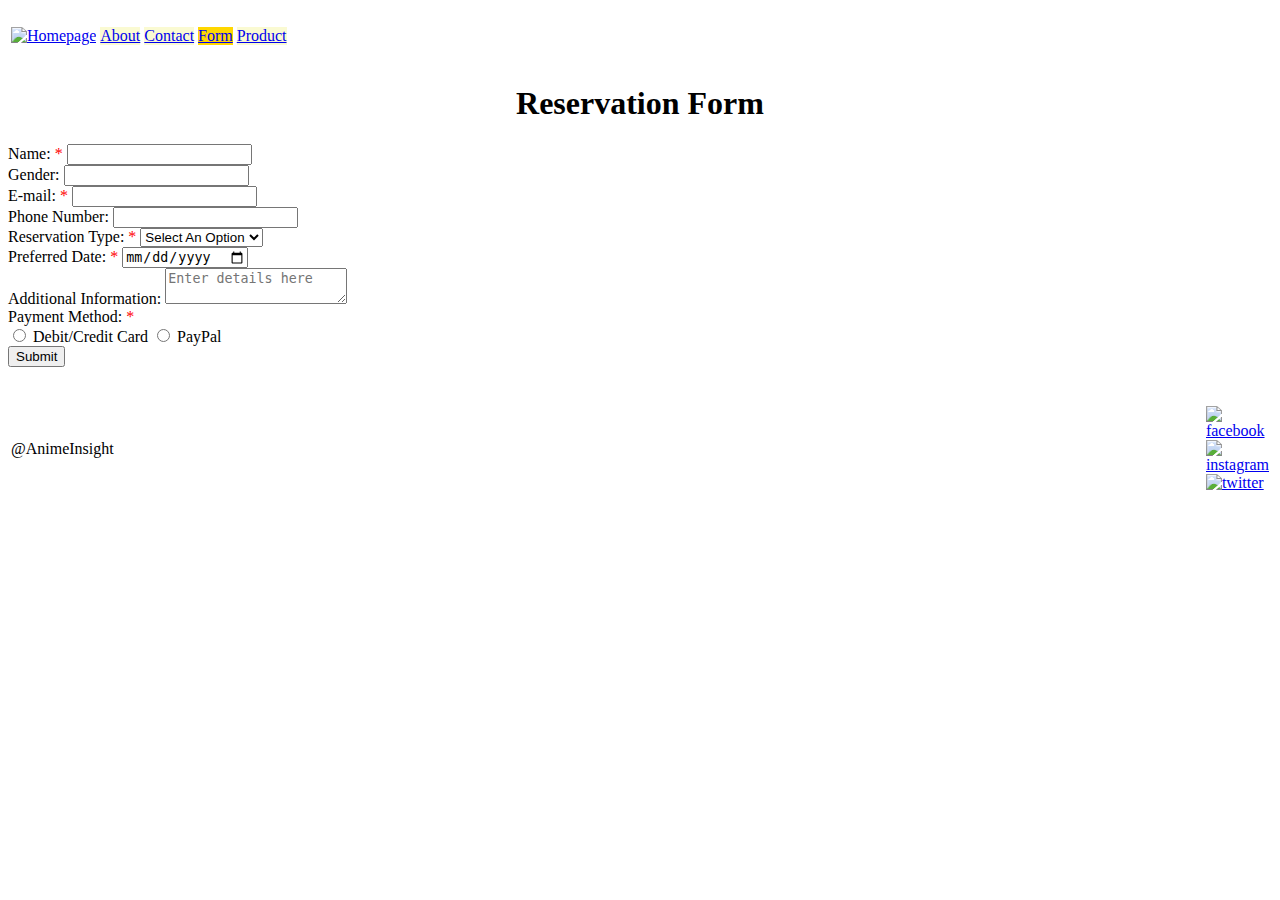
==== form.html @ 05b48976 "Add files via upload" ====
<!DOCTYPE html>

    <html lang="en">

        <head>
            <meta charset="UTF-8">
            <meta name="viewport" content="width=device-width, initial-scale=1">
            <title>Reservation Form</title>
            <link rel="stylesheet" type="text/css" href="../css/style.css"/>
        </head>

            <body>
                <div id= "form">
                    <table class="table1">
                        <tr>
                            <td><a href = "../index.html"> <img src = "../media/logo.png" alt="Homepage" width="200" height="150"/></a></td>
                            <td><a href = "about.html"><p style=background-color:lightgoldenrodyellow>About</p></a></td>
                            <td><a href = "contact.html"><p style=background-color:lightgoldenrodyellow>Contact</p></a></td>
                            <td><a href = "form.html"><p style=background-color:gold>Form</p></a></td>
                            <td><a href = "product.html"><p style=background-color:lightgoldenrodyellow>Product</p></a></td>                            
                        </tr>
                    </table>

                <div class="center">
                    <div id="container">
                    <center><h1>Reservation Form</h1></center>
                    
                    <form id="reservation">
                    <div class="row">
                        <div class="group">
                        <label for="name">Name: <span style="color: red">*</span></label>
                        <input type="text" id="name" name="name" required>
                        </div>

                        <div class="group">
                        <label for="gender">Gender: </label>
                        <input type="gender" id="gender" name="gender">
                        </div>
                    </div>

                    <div class="row">
                        <div class="group">
                        <label for="email">E-mail: <span style="color: red">*</span></label>
                        <input type="email" id="email" name="email" required>
                        </div>

                        <div class="group">
                        <label for="phone number">Phone Number: </span></label>
                        <input type="text" id="phone number" name="phone number">
                        </div>
                    </div>

                    <div class="row">
                        <div class="group">
                        <label for="reservation type">Reservation Type: <span style="color: red">*</span></label>
                        <select id="reservation type" name="reservation type" required>
                            <option value="">Select An Option</option>
                            <option value="event">Event</option>
                            <option value="merchandise">Merchandise</option>
                            <option value="workshop">Workshop</option>
                        </select>
                        </div>

                        <div class="group">
                        <label for="date">Preferred Date: <span style="color: red">*</span></label>
                        <input type="date" id="date" name="date" required>
                        </div>
                    </div>

                    <div class="row1">
                        <div class="group1">
                        <label for="additional-info">Additional Information: </label>
                        <textarea id="additional-info" name="additional-info" placeholder="Enter details here"></textarea>
                        </div>
                    </div>

                    <div class="row1">
                        <div class="group1">
                        <label>Payment Method: <span style="color: red">*</span></label>
                            <div class="payment">
                            <input type="radio" id="credit" name="credit" value="credit" required>
                            <label for="credit">Debit/Credit Card</label>
                            <input type="radio" id="paypal" name="paypal" value="paypal" required>
                            <label for="paypal">PayPal</label>
                            </div>
                        </div>
                    </div>

                        <button type="submit" id="submit">Submit</button>
                    </form>
                    </div>
                </div>

                    </br>
                    </br>

                    <table class="table3">
                        <tr>
                            <td class="username">@AnimeInsight</td>
                            <td style="width: 100%;"></td>
                            <td class="icons">
                                <a href = "https://www.tudublin.ie/study/undergraduate/courses/computer-science-international-tu858/"> <img src = "../media/facebook.png" alt = "facebook" width="50" height="50"/></a>
                                <a href = "https://www.tudublin.ie/study/undergraduate/courses/computer-science-international-tu858/"> <img src = "../media/instagram.jpg" alt = "instagram" width="50" height="50"/></a>
                                <a href = "https://www.tudublin.ie/study/undergraduate/courses/computer-science-international-tu858/"> <img src = "../media/twitter.png" alt = "twitter" width="50" height="50"/></a>
                            </td>
                        </tr>
                    </table>
                </div>
                
            </body>
    
    </html>
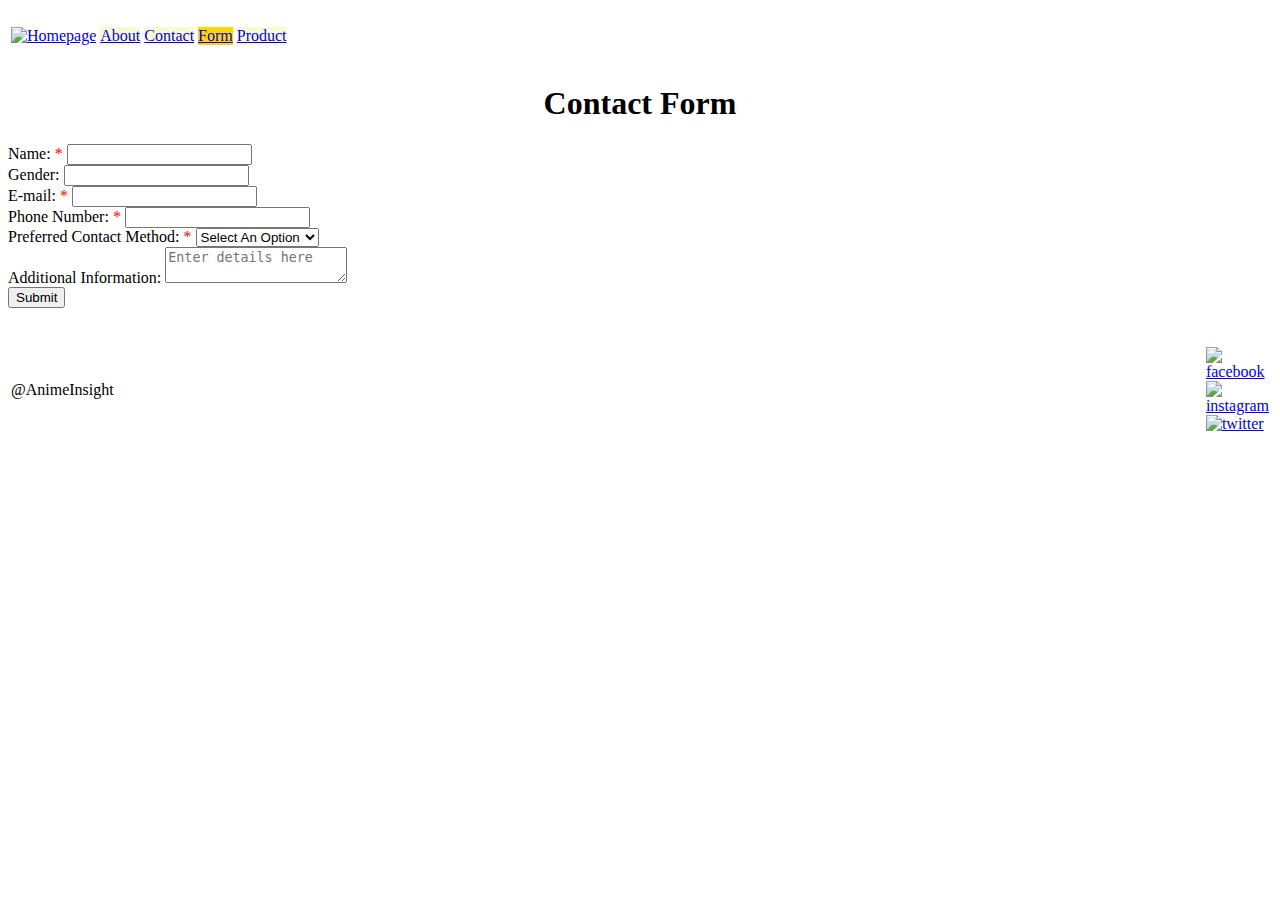
==== commit d5e7e4eb: "Update form.html" ====
--- a/form.html
+++ b/form.html
@@ -23,9 +23,9 @@
 
                 <div class="center">
                     <div id="container">
-                    <center><h1>Reservation Form</h1></center>
+                    <center><h1>Contact Form</h1></center>
                     
-                    <form id="reservation">
+                    <form id="contact_form">
                     <div class="row">
                         <div class="group">
                         <label for="name">Name: <span style="color: red">*</span></label>
@@ -45,25 +45,20 @@
                         </div>
 
                         <div class="group">
-                        <label for="phone number">Phone Number: </span></label>
-                        <input type="text" id="phone number" name="phone number">
+                        <label for="phone number">Phone Number: <span style="color: red">*</span></label>
+                        <input type="text" id="phone number" name="phone number" required>
                         </div>
                     </div>
 
-                    <div class="row">
-                        <div class="group">
-                        <label for="reservation type">Reservation Type: <span style="color: red">*</span></label>
-                        <select id="reservation type" name="reservation type" required>
+                    <div class="row1">
+                        <div class="group1">
+                        <label for="contact-type">Preferred Contact Method: <span style="color: red">*</span></label>
+                        <select id="contact-type" name="contact-type" required>
                             <option value="">Select An Option</option>
-                            <option value="event">Event</option>
-                            <option value="merchandise">Merchandise</option>
-                            <option value="workshop">Workshop</option>
+                            <option value="email">Email</option>
+                            <option value="phone">Phone</option>
+                            <option value="none">None</option>
                         </select>
-                        </div>
-
-                        <div class="group">
-                        <label for="date">Preferred Date: <span style="color: red">*</span></label>
-                        <input type="date" id="date" name="date" required>
                         </div>
                     </div>
 
@@ -71,18 +66,6 @@
                         <div class="group1">
                         <label for="additional-info">Additional Information: </label>
                         <textarea id="additional-info" name="additional-info" placeholder="Enter details here"></textarea>
-                        </div>
-                    </div>
-
-                    <div class="row1">
-                        <div class="group1">
-                        <label>Payment Method: <span style="color: red">*</span></label>
-                            <div class="payment">
-                            <input type="radio" id="credit" name="credit" value="credit" required>
-                            <label for="credit">Debit/Credit Card</label>
-                            <input type="radio" id="paypal" name="paypal" value="paypal" required>
-                            <label for="paypal">PayPal</label>
-                            </div>
                         </div>
                     </div>
 
@@ -106,7 +89,9 @@
                         </tr>
                     </table>
                 </div>
+
+                <script src = "../js/main.js"></script>
                 
             </body>
     
-    </html>+    </html>
